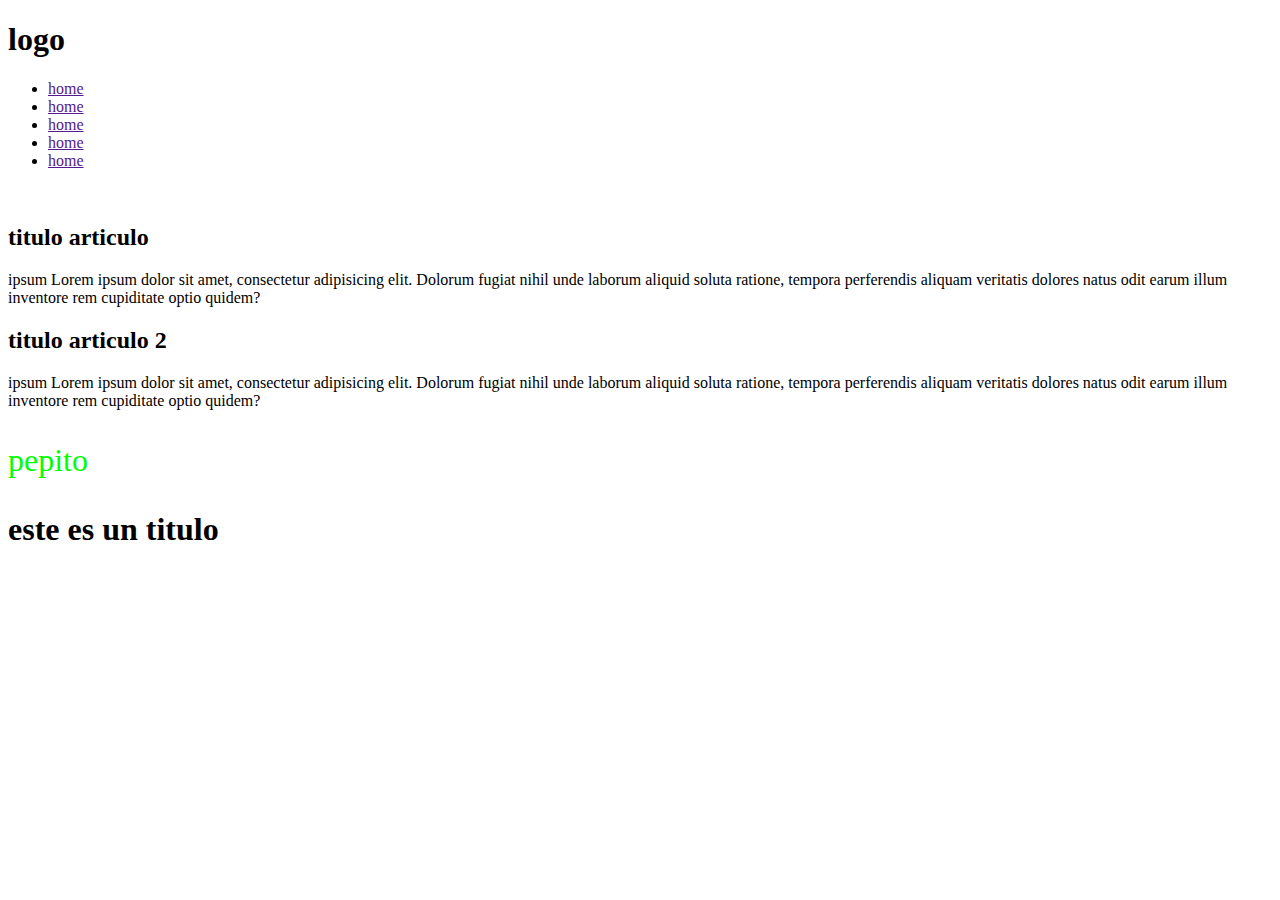
==== index.html @ 7af4f0b4 "primer commit" ====
<!DOCTYPE html>
<!--[if lt IE 7]>      <html class="no-js lt-ie9 lt-ie8 lt-ie7"> <![endif]-->
<!--[if IE 7]>         <html class="no-js lt-ie9 lt-ie8"> <![endif]-->
<!--[if IE 8]>         <html class="no-js lt-ie9"> <![endif]-->
<!--[if gt IE 8]><!--> <html class="no-js"> <!--<![endif]-->
   <head>
      <meta charset="utf-8">
      <meta http-equiv="X-UA-Compatible" content="IE=edge">
      <title>prueba</title>
      <meta name="description" content="">
      <meta name="viewport" content="width=device-width, initial-scale=1">
      <link rel="stylesheet" type="text/css" href= "style.css" />

   </head>
   <body>
         <header>
               <h1><img src="" alt="">logo</h1>
               <nav>
                   <ul>
                       <li><a href="">home</a></li>
                       <li><a href="">home</a></li>
                       <li><a href="">home</a></li>
                       <li><a href="">home</a></li>
                       <li><a href="">home</a></li>
                   </ul>
               </nav>
           </header>
           <div>
              <section>
                 <div><img src="" alt=""></div>
                 <div>
                  <article>
                     <h2>titulo articulo</h2>
                     <p>ipsum Lorem ipsum dolor sit amet, consectetur adipisicing elit. Dolorum fugiat nihil unde laborum aliquid soluta ratione, tempora perferendis aliquam veritatis dolores natus odit earum illum inventore rem cupiditate optio quidem?</p>
                  </article>
                  <article>
                        <h2>titulo articulo 2</h2>
                        <p>ipsum Lorem ipsum dolor sit amet, consectetur adipisicing elit. Dolorum fugiat nihil unde laborum aliquid soluta ratione, tempora perferendis aliquam veritatis dolores natus odit earum illum inventore rem cupiditate optio quidem?</p>
                     </article>
                 </div>
              </section>
           </div>
      <p class="parrafo">pepito</p>

      <h1 class="titulo">este es un titulo</h1>
      <!--[if lt IE 7]>
         <p class="browsehappy">You are using an <strong>outdated</strong> browser. Please <a href="#">upgrade your browser</a> to improve your experience.</p>
      <![endif]-->
      
      <script src="" async defer></script>
   </body>
</html>
---- style.css ----
body {
/*background-color: red;
*/
  font-size:16px;
}
.parrafo {
  color: lime;
  font-size: 2rem;
}
@media (max-width: 800px) {
 body {
   background-color: blue;
 }
 .parrafo {
   color: pink;
   font-size: 2rem;
 }
}

@media (max-width: 425px) {
 body {
   background-color: olive;
 }
}
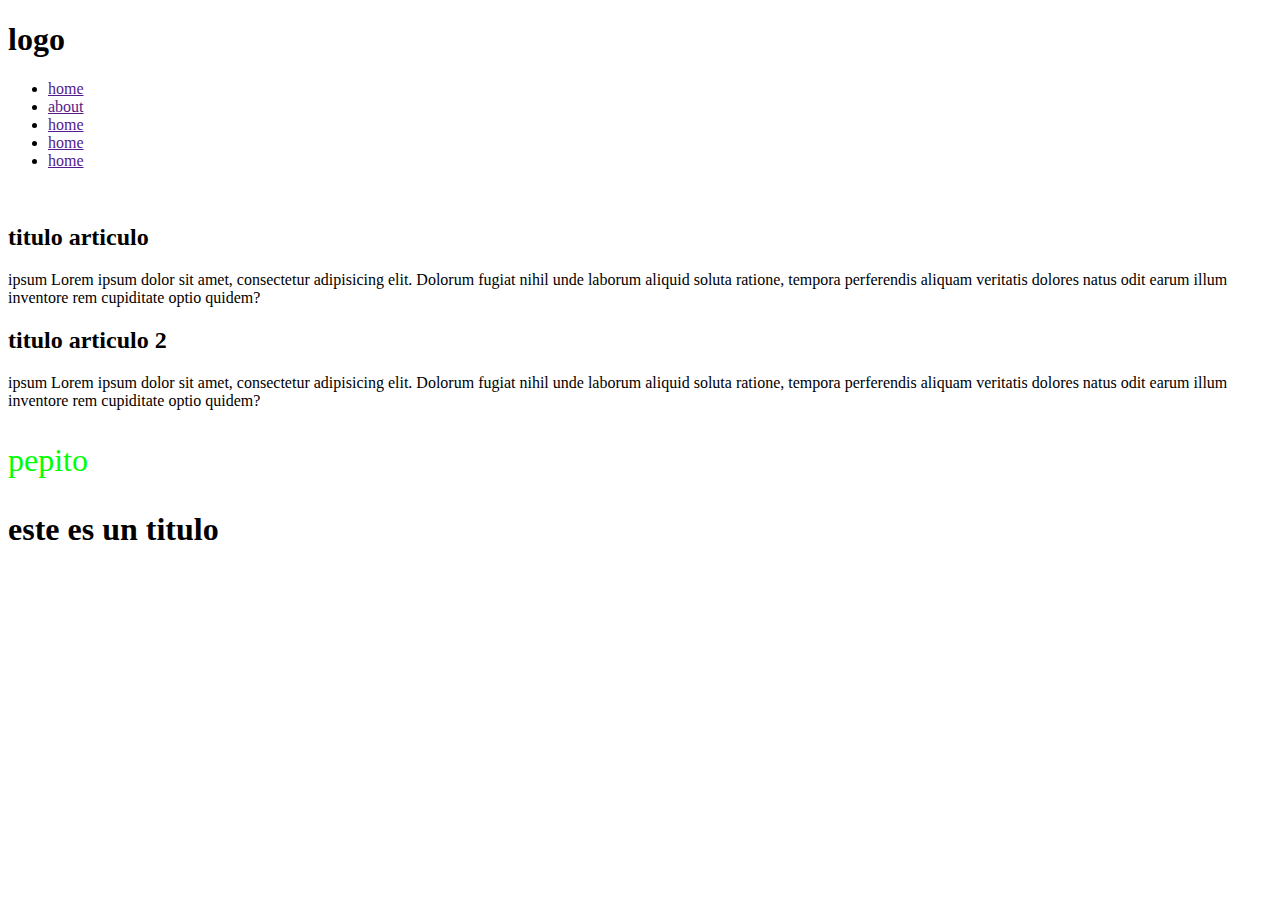
==== commit 9d1e9222: "Cambio de nombre en navegacion" ====
--- a/index.html
+++ b/index.html
@@ -18,7 +18,7 @@
                <nav>
                    <ul>
                        <li><a href="">home</a></li>
-                       <li><a href="">home</a></li>
+                       <li><a href="">about</a></li>
                        <li><a href="">home</a></li>
                        <li><a href="">home</a></li>
                        <li><a href="">home</a></li>
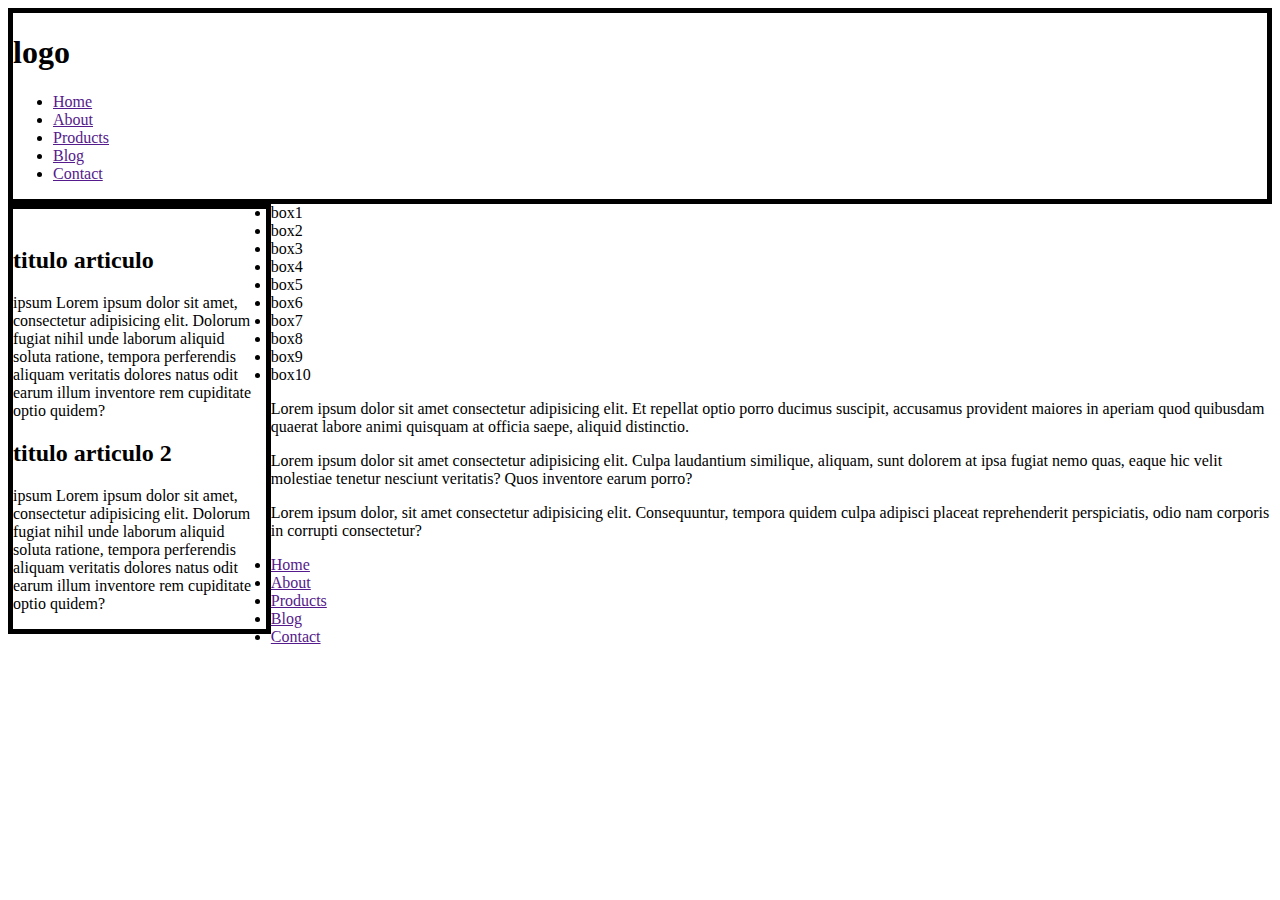
==== commit d21d5e26: "commit clase" ====
--- a/index.html
+++ b/index.html
@@ -13,40 +13,75 @@
 
    </head>
    <body>
-         <header>
-               <h1><img src="" alt="">logo</h1>
+
+
+         <header class="header">
+               <h1><img src=""alt="">logo</h1>
                <nav>
                    <ul>
-                       <li><a href="">home</a></li>
-                       <li><a href="">about</a></li>
-                       <li><a href="">home</a></li>
-                       <li><a href="">home</a></li>
-                       <li><a href="">home</a></li>
+                       <li><a href="">Home</a></li>
+                       <li><a href="">About</a></li>
+                       <li><a href="">Products</a></li>
+                       <li><a href="">Blog</a></li>
+                       <li><a href="">Contact</a></li>
                    </ul>
                </nav>
            </header>
+
+
            <div>
-              <section>
+              <section class="section1">
                  <div><img src="" alt=""></div>
                  <div>
                   <article>
-                     <h2>titulo articulo</h2>
-                     <p>ipsum Lorem ipsum dolor sit amet, consectetur adipisicing elit. Dolorum fugiat nihil unde laborum aliquid soluta ratione, tempora perferendis aliquam veritatis dolores natus odit earum illum inventore rem cupiditate optio quidem?</p>
+                       <h2>titulo articulo</h2>
+                       <p>ipsum Lorem ipsum dolor sit amet, consectetur adipisicing elit. Dolorum fugiat nihil unde laborum aliquid soluta ratione, tempora perferendis aliquam veritatis dolores natus odit earum illum inventore rem cupiditate optio quidem?</p>
                   </article>
                   <article>
                         <h2>titulo articulo 2</h2>
                         <p>ipsum Lorem ipsum dolor sit amet, consectetur adipisicing elit. Dolorum fugiat nihil unde laborum aliquid soluta ratione, tempora perferendis aliquam veritatis dolores natus odit earum illum inventore rem cupiditate optio quidem?</p>
-                     </article>
+                  </article>
                  </div>
               </section>
            </div>
-      <p class="parrafo">pepito</p>
+           <section class="boxes" >
+                 <li>box1</li>
+                 <li>box2</li>
+                 <li>box3</li>
+                 <li>box4</li>
+                 <li>box5</li>
+                 <li>box6</li>
+                 <li>box7</li>
+                 <li>box8</li>
+                 <li>box9</li>
+                 <li>box10</li>
+              </ul>
 
-      <h1 class="titulo">este es un titulo</h1>
+           </section>
+              <div>
+
+                <p>Lorem ipsum dolor sit amet consectetur adipisicing elit. Et repellat optio porro ducimus suscipit, accusamus provident maiores in aperiam quod quibusdam quaerat labore
+                animi quisquam at officia saepe, aliquid distinctio.</p>
+                <p>Lorem ipsum dolor sit amet consectetur adipisicing elit. Culpa laudantium similique, aliquam, sunt dolorem at ipsa fugiat nemo quas,
+                eaque hic velit molestiae tenetur nesciunt veritatis? Quos inventore earum porro?</p>
+                <p>Lorem ipsum dolor, sit amet consectetur adipisicing elit. 
+                Consequuntur, tempora quidem culpa adipisci placeat reprehenderit perspiciatis, odio nam corporis in corrupti consectetur?</p>
+               </div>
+                
+                  <footer>
+                        <nav>
+                              <ul>
+                                  <li><a href="">Home</a></li>
+                                  <li><a href="">About</a></li>
+                                  <li><a href="">Products</a></li>
+                                  <li><a href="">Blog</a></li>
+                                  <li><a href="">Contact</a></li>
+                              </ul>
+                          </nav>
+                  </footer>
       <!--[if lt IE 7]>
          <p class="browsehappy">You are using an <strong>outdated</strong> browser. Please <a href="#">upgrade your browser</a> to improve your experience.</p>
       <![endif]-->
-      
-      <script src="" async defer></script>
+
    </body>
 </html>--- a/style.css
+++ b/style.css
@@ -3,22 +3,39 @@
 */
   font-size:16px;
 }
-.parrafo {
-  color: lime;
-  font-size: 2rem;
-}
+
 @media (max-width: 800px) {
  body {
    background-color: blue;
  }
- .parrafo {
-   color: pink;
-   font-size: 2rem;
- }
+
 }
 
 @media (max-width: 425px) {
  body {
    background-color: olive;
  }
-}+}
+
+.header {
+border: 5px solid;
+color: black;
+}
+
+.section1 {
+  border: 5px solid;
+  color: black;
+  float: left;
+  width: 20%
+}
+
+.articulo1 {
+  display: flex;
+  flex-direction: row-reverse;
+}
+
+ .parrafo {
+   color: pink;
+   font-size: 2rem;
+ }
+
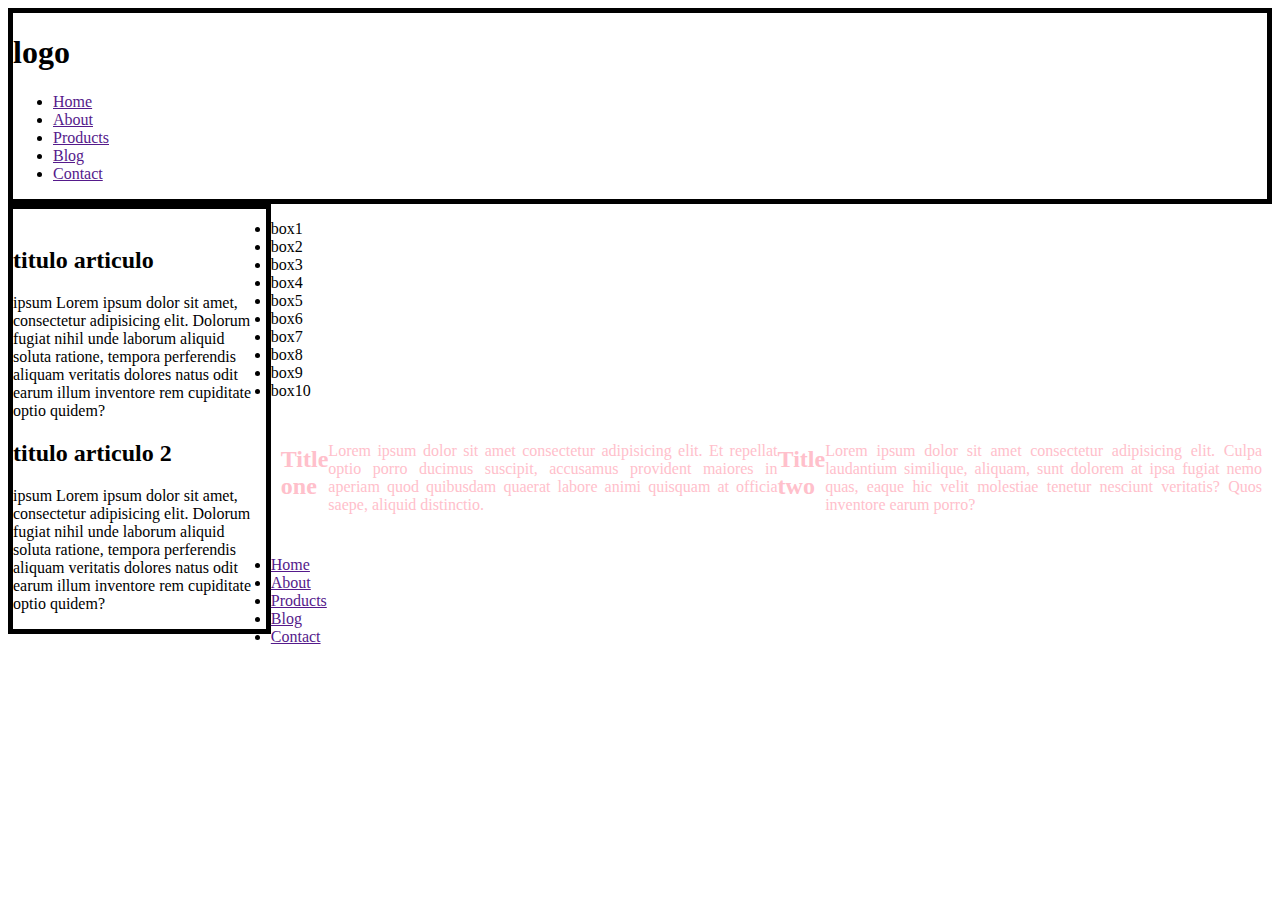
==== commit bc0c057b: "commit made at the office" ====
--- a/index.html
+++ b/index.html
@@ -1,15 +1,9 @@
 <!DOCTYPE html>
-<!--[if lt IE 7]>      <html class="no-js lt-ie9 lt-ie8 lt-ie7"> <![endif]-->
-<!--[if IE 7]>         <html class="no-js lt-ie9 lt-ie8"> <![endif]-->
-<!--[if IE 8]>         <html class="no-js lt-ie9"> <![endif]-->
-<!--[if gt IE 8]><!--> <html class="no-js"> <!--<![endif]-->
    <head>
       <meta charset="utf-8">
-      <meta http-equiv="X-UA-Compatible" content="IE=edge">
       <title>prueba</title>
-      <meta name="description" content="">
-      <meta name="viewport" content="width=device-width, initial-scale=1">
-      <link rel="stylesheet" type="text/css" href= "style.css" />
+      <meta name="viewport" content="width=device-width, initial-scale=1.0">
+      <link rel="stylesheet" type="text/css" href="./style.css" />
 
    </head>
    <body>
@@ -18,7 +12,7 @@
          <header class="header">
                <h1><img src=""alt="">logo</h1>
                <nav>
-                   <ul>
+                   <ul class= "menuprincipal">
                        <li><a href="">Home</a></li>
                        <li><a href="">About</a></li>
                        <li><a href="">Products</a></li>
@@ -44,7 +38,9 @@
                  </div>
               </section>
            </div>
-           <section class="boxes" >
+           <section>
+              <div class="boxes">
+               <ul>
                  <li>box1</li>
                  <li>box2</li>
                  <li>box3</li>
@@ -56,21 +52,27 @@
                  <li>box9</li>
                  <li>box10</li>
               </ul>
+              </div>
+           </section>
 
-           </section>
-              <div>
-
+              <div class="parrafos">
+         <h2>
+            Title one
+         </h2>
                 <p>Lorem ipsum dolor sit amet consectetur adipisicing elit. Et repellat optio porro ducimus suscipit, accusamus provident maiores in aperiam quod quibusdam quaerat labore
                 animi quisquam at officia saepe, aliquid distinctio.</p>
+         <h2>
+
+            Title two
+         </h2>
                 <p>Lorem ipsum dolor sit amet consectetur adipisicing elit. Culpa laudantium similique, aliquam, sunt dolorem at ipsa fugiat nemo quas,
                 eaque hic velit molestiae tenetur nesciunt veritatis? Quos inventore earum porro?</p>
-                <p>Lorem ipsum dolor, sit amet consectetur adipisicing elit. 
-                Consequuntur, tempora quidem culpa adipisci placeat reprehenderit perspiciatis, odio nam corporis in corrupti consectetur?</p>
+               
                </div>
                 
                   <footer>
                         <nav>
-                              <ul>
+                              <ul class="fondo">
                                   <li><a href="">Home</a></li>
                                   <li><a href="">About</a></li>
                                   <li><a href="">Products</a></li>
@@ -79,9 +81,4 @@
                               </ul>
                           </nav>
                   </footer>
-      <!--[if lt IE 7]>
-         <p class="browsehappy">You are using an <strong>outdated</strong> browser. Please <a href="#">upgrade your browser</a> to improve your experience.</p>
-      <![endif]-->
-
-   </body>
 </html>--- a/style.css
+++ b/style.css
@@ -34,8 +34,14 @@
   flex-direction: row-reverse;
 }
 
- .parrafo {
+ .parrafos {
+   display: flex;
+   flex-direction:row;
+   justify-content: space-around;
    color: pink;
-   font-size: 2rem;
+   text-align: justify;
+   padding: 10px;
+   border: pink;
+   background-color: white;
  }
 
